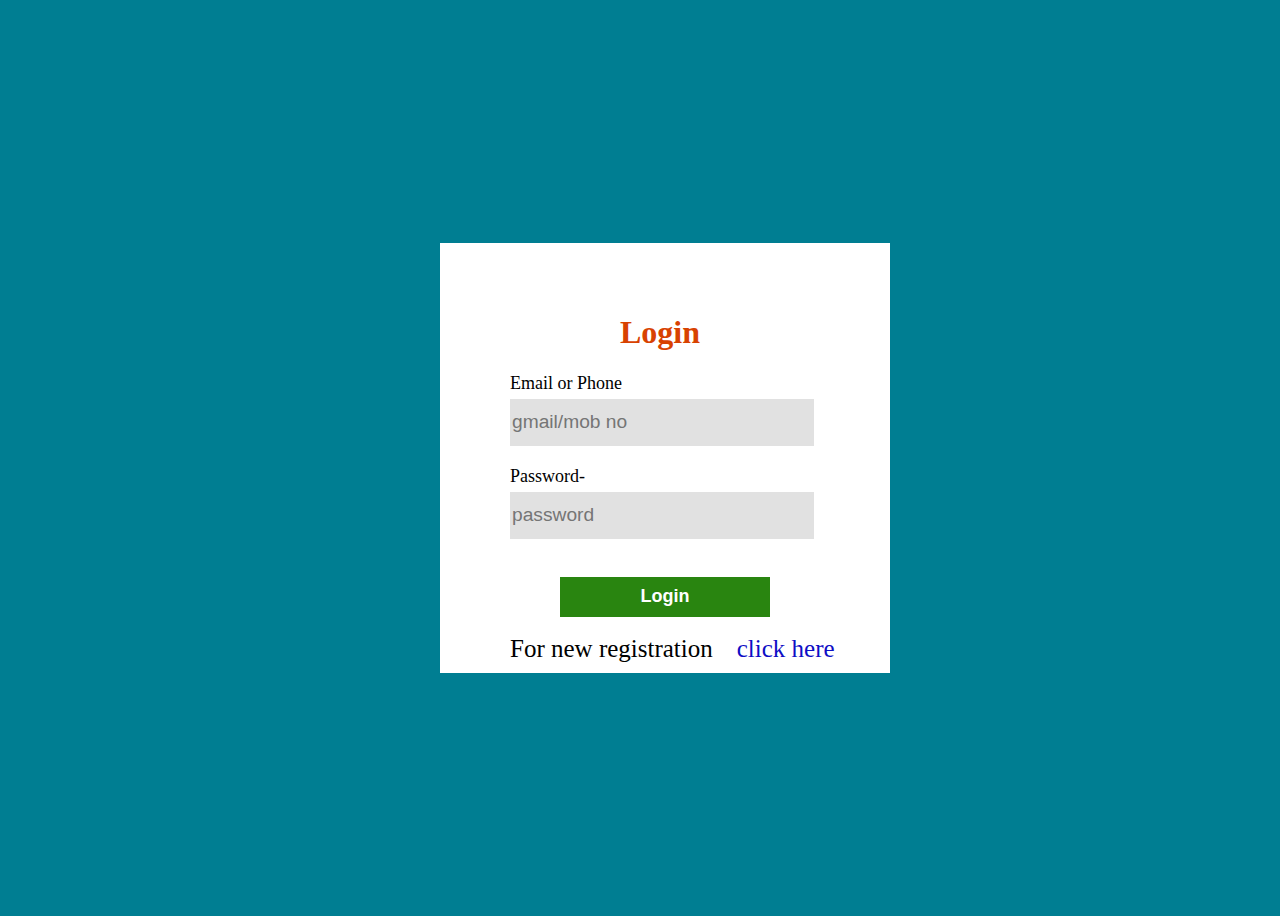
==== login.html @ f31d91cb "Add files via upload" ====
<!DOCTYPE html>
<html>
    <head>
        <title>First Page</title>
        <link rel="stylesheet" href="login.css">
    </head>

    <body>
        <form action="/a.php">
        <div class="page">
            <h1>Login</h1>
            <a>Email or Phone</a><br>
            <input type="text" placeholder="gmail/mob no"><br>
            <a>Password-</a><br>
            <input type="password" placeholder="password"><br><br>
            <button><b>Login</b></button>
             <br><br>
            <a class="link">For new registration</a>
            <a href="registration.html" class="rel">click here</a>
        </div>
    </form>
    </body>
</html>
---- login.css ----
body{
    height: 100vh;
    display: flex;
    align-items: center;
    justify-content: center;
   background-color:rgb(0, 126, 146);
}
.page{
    margin-left: 50px;
    background-color: rgb(255, 255, 255);
    border: none;
    height: 330px;
    width: 350px;
    padding: 50px;
}
h1{
    color: rgb(216, 66, 1);
    margin-left: 130px;
}
a{
    color: rgb(0, 0, 0);
    font-size: large;
    margin-left: 20px;
}
input{
    height: 45px;
    width: 300px;
    background-color: rgb(225, 225, 225);
    border: none;
    margin: 5px;
    margin-bottom: 20px;
    font-size: larger;
    margin-left: 20px;
    
}
button{
    margin-left: 70px;
    height: 40px;
    width: 210px;
    border: none;
    background-color: rgb(41, 133, 16);
    color:rgb(255, 255, 255);
    font-size: large;
    cursor: pointer;

    
}
button:hover{
    background-color: rgba(220, 134, 14, 0.957);
}
.rel{
    text-decoration: none;
    font-size: 25px;
    color: rgb(14, 14, 197);
}
.rel:hover{
    color: rgb(255, 106, 0);
    text-decoration: underline;
}

.link{
    font-size: 25px;
}
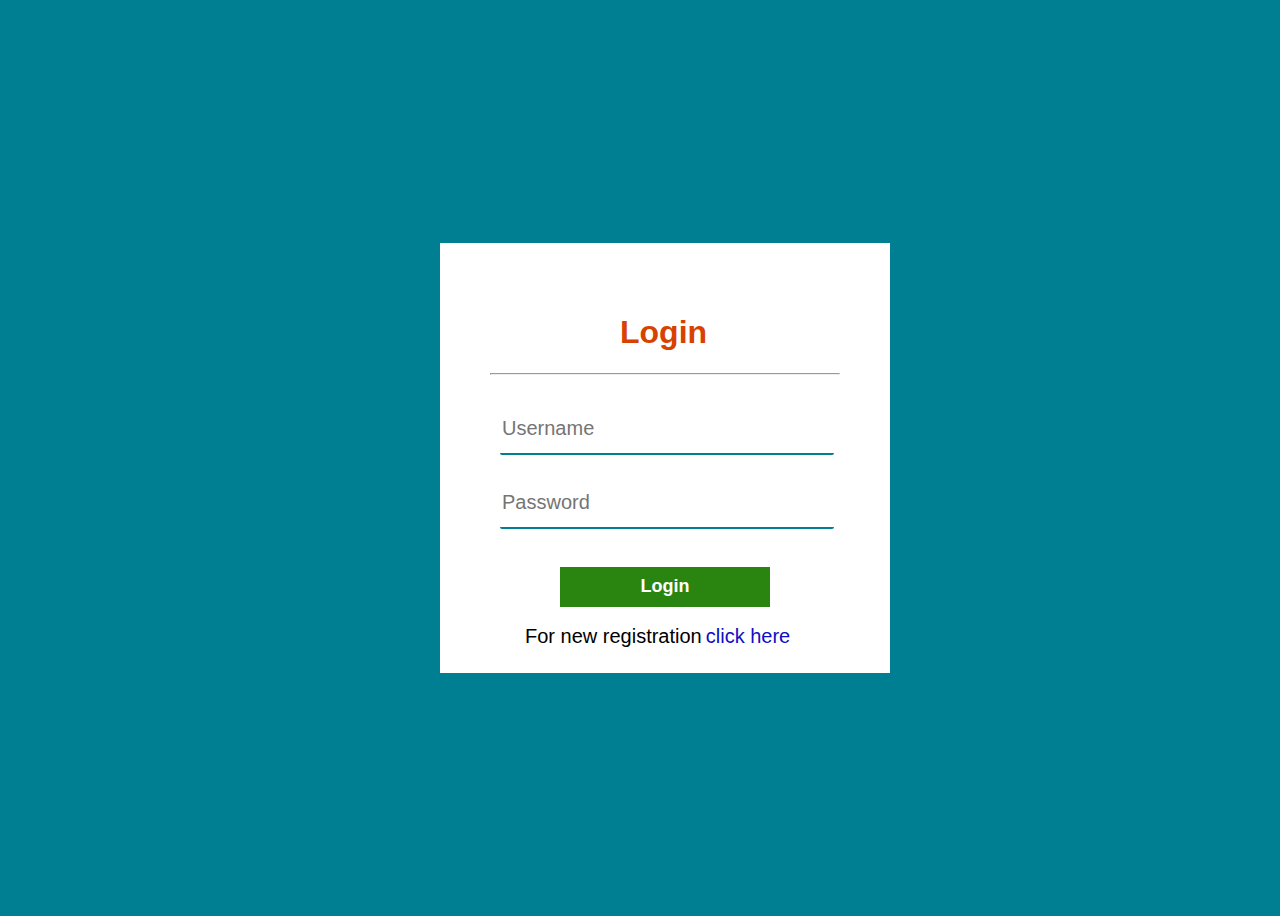
==== commit 4f8fa3da: "Add files via upload" ====
--- a/login.html
+++ b/login.html
@@ -8,14 +8,12 @@
     <body>
         <form action="/a.php">
         <div class="page">
-            <h1>Login</h1>
-            <a>Email or Phone</a><br>
-            <input type="text" placeholder="gmail/mob no"><br>
-            <a>Password-</a><br>
-            <input type="password" placeholder="password"><br><br>
+            <h1 style="font-family: sans-serif;">Login</h1><hr><br>
+            <input type="text" placeholder="Username"><br>
+            <input type="password" placeholder="Password"><br><br>
             <button><b>Login</b></button>
              <br><br>
-            <a class="link">For new registration</a>
+            <a class="link" style="font-family: sans-serif;">For new registration</a>
             <a href="registration.html" class="rel">click here</a>
         </div>
     </form>
--- a/login.css
+++ b/login.css
@@ -17,20 +17,23 @@
     color: rgb(216, 66, 1);
     margin-left: 130px;
 }
-a{
+/* a{
     color: rgb(0, 0, 0);
-    font-size: large;
     margin-left: 20px;
-}
+    font-family: sans-serif;
+} */
 input{
     height: 45px;
-    width: 300px;
-    background-color: rgb(225, 225, 225);
-    border: none;
+    width: 330px;
+    border-bottom: 2px solid rgb(0, 126, 146);;
+    border-radius: 2px;
     margin: 5px;
     margin-bottom: 20px;
     font-size: larger;
-    margin-left: 20px;
+    margin-left: 10px;
+    border-top: none;
+    border-left: none;
+    border-right: none;
     
 }
 button{
@@ -50,8 +53,9 @@
 }
 .rel{
     text-decoration: none;
-    font-size: 25px;
+    font-size: 20px;
     color: rgb(14, 14, 197);
+    font-family: sans-serif;
 }
 .rel:hover{
     color: rgb(255, 106, 0);
@@ -59,5 +63,11 @@
 }
 
 .link{
-    font-size: 25px;
+    font-size: 20px;
+    margin-left: 35px;
 }
+::placeholder{
+    font-size: 20px;
+    font-style: normal;
+}
+
